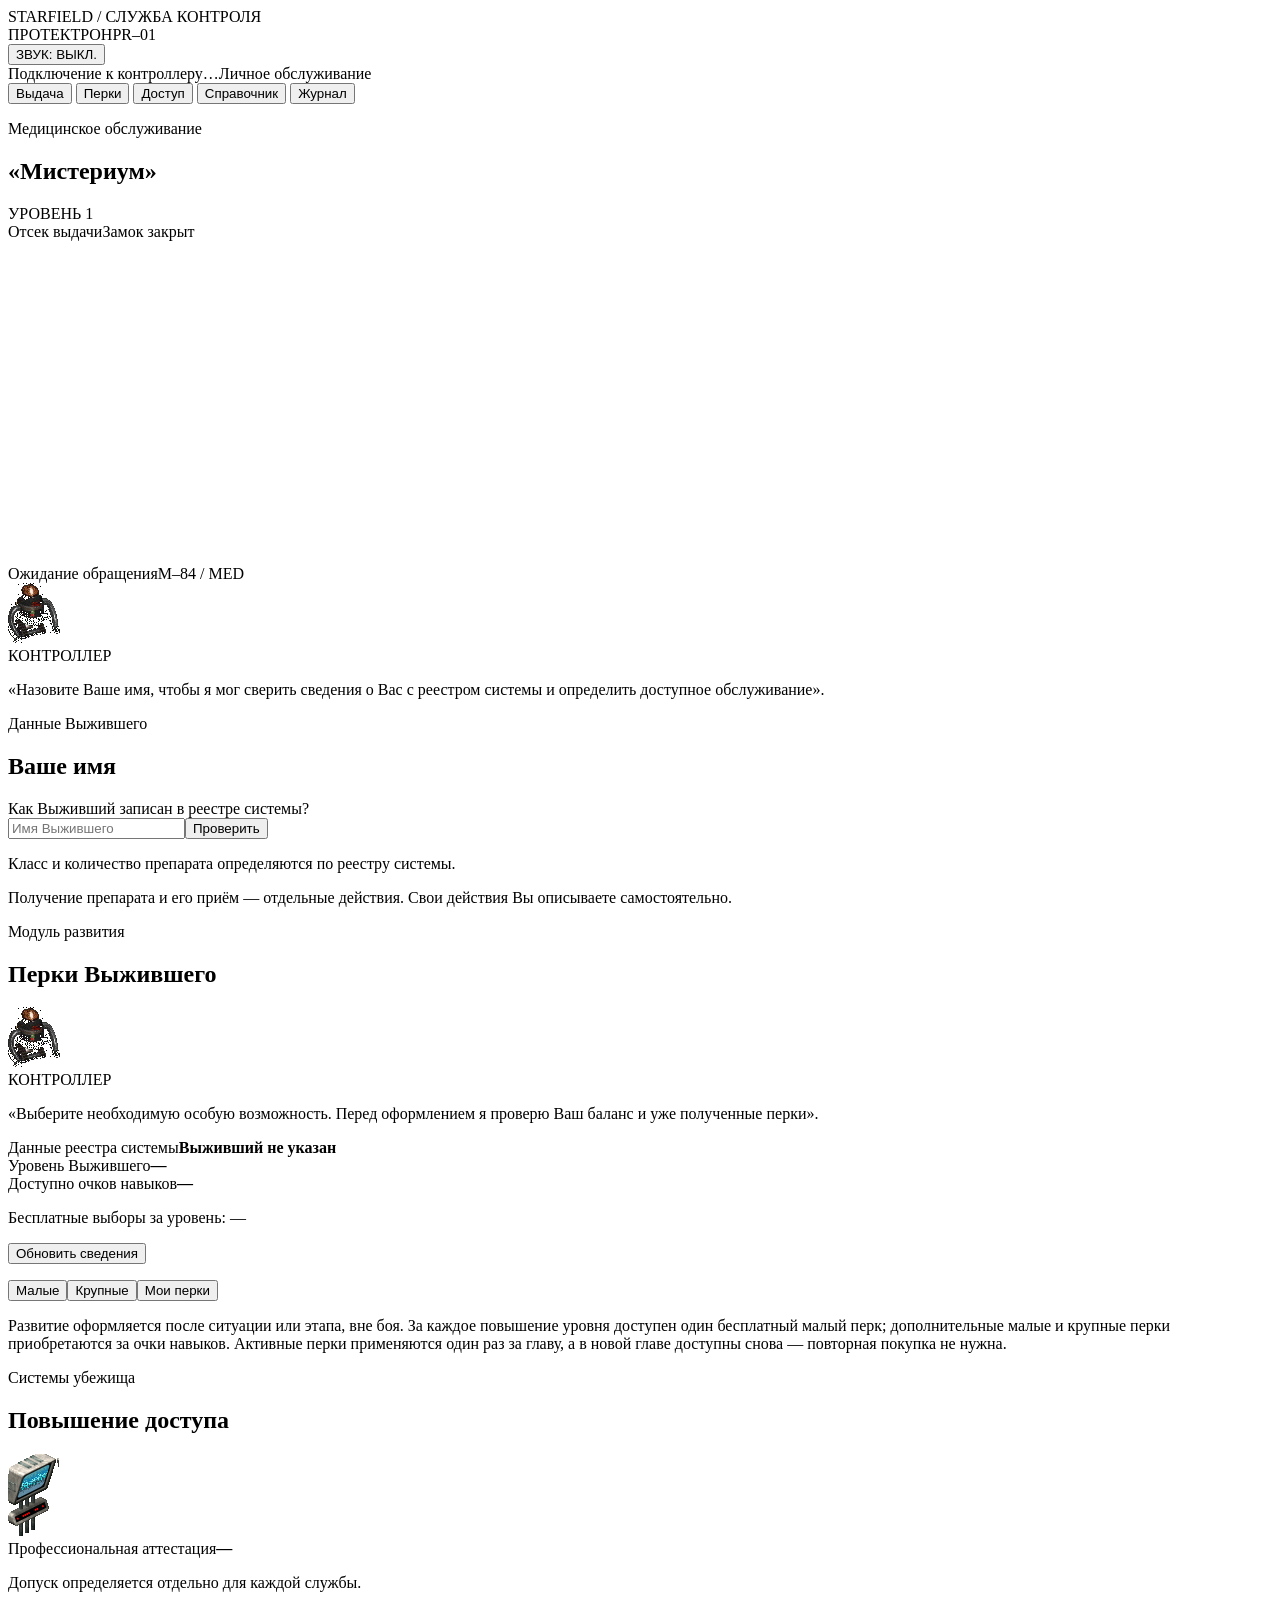
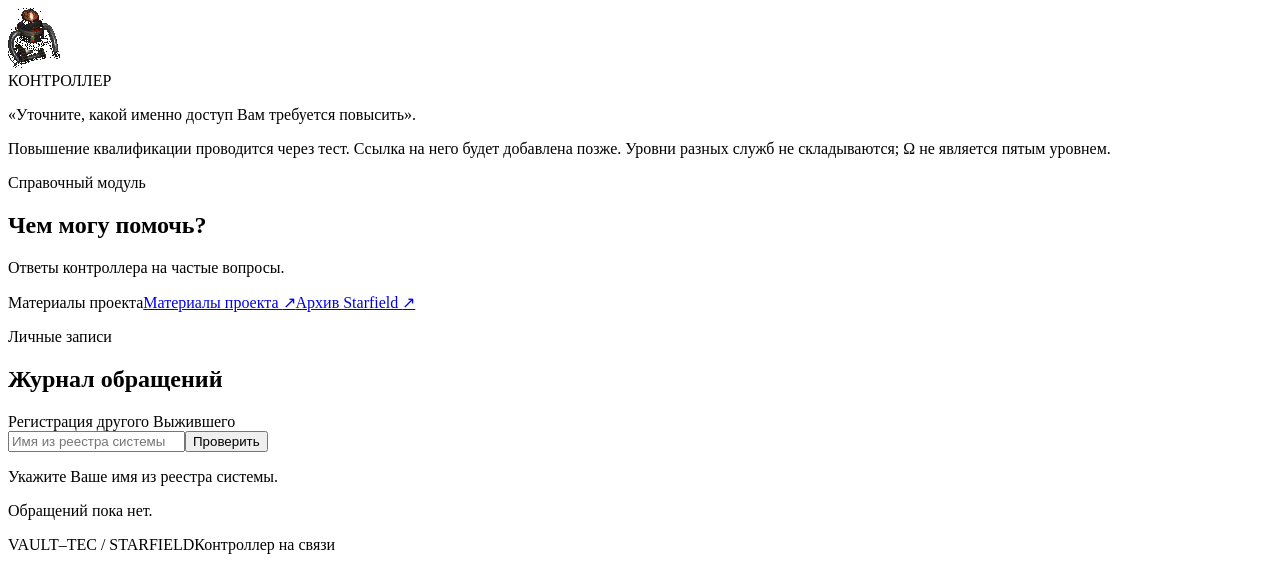
==== protectoron/public/index.html @ 5980e20f "Apply approved controller copy and add perk FAQ across bot and mini app" ====
<!doctype html>
<html lang="ru">
<head>
  <meta charset="utf-8">
  <meta name="viewport" content="width=device-width, initial-scale=1, viewport-fit=cover">
  <meta name="theme-color" content="#141914">
  <title>Робот · Протектрон Starfield</title>
  <link rel="icon" href="/assets/mysterium.webp" type="image/webp">
  <link rel="stylesheet" href="/style.css?v=perks-1">
  <script src="/telegram-web-app.js" defer></script>
  <script src="/app.js?v=approved-copy-20261027" defer></script>
</head>
<body>
  <main class="terminal">
    <header class="masthead">
      <div><span class="eyebrow">STARFIELD / СЛУЖБА КОНТРОЛЯ</span><div class="brand">ПРОТЕКТРОН<span class="serial">PR–01</span></div></div>
      <button id="sound" class="sound-button" type="button" aria-pressed="false" aria-label="Включить звук">ЗВУК: ВЫКЛ.</button>
    </header>
    <div class="connection"><span class="led"></span><span id="connection-label">Подключение к контроллеру…</span><span class="connection-code">Личное обслуживание</span></div>
    <nav class="tabs" aria-label="Разделы робота">
      <button data-tab="dispense" class="active" aria-current="page">Выдача</button>
      <button data-tab="perks">Перки</button>
      <button data-tab="access">Доступ</button>
      <button data-tab="faq">Справочник</button>
      <button data-tab="history">Журнал</button>
    </nav>

    <section id="dispense" class="view active" aria-labelledby="dispense-title">
      <div class="section-heading"><div><p class="eyebrow">Медицинское обслуживание</p><h1 id="dispense-title">«Мистериум»</h1></div><span class="small-tag">УРОВЕНЬ 1</span></div>
      <div class="scene-shell">
        <div class="scene-label"><span>Отсек выдачи</span><span id="scene-state">Замок закрыт</span></div>
        <canvas id="scene" width="640" height="320" role="img" aria-label="Робот-контроллер рядом с закрытым контейнером «Мистериума»"></canvas>
        <div class="scene-foot"><span id="scene-hint">Ожидание обращения</span><span class="scene-coordinate">M–84 / MED</span></div>
      </div>
      <div class="speech"><img src="/assets/robotSprite-cut.png" alt="" class="robot-avatar"><div><span class="eyebrow">КОНТРОЛЛЕР</span><p id="robot-speech" aria-live="polite">«Назовите Ваше имя, чтобы я мог сверить сведения о Вас с реестром системы и определить доступное обслуживание».</p></div></div>
      <div id="registration-panel" class="profile-card">
        <span class="eyebrow">Данные Выжившего</span><h2>Ваше имя</h2>
        <form id="registration-form"><label for="registration-name">Как Выживший записан в реестре системы?</label><div class="input-row"><input id="registration-name" maxlength="80" placeholder="Имя Выжившего" required><button class="secondary-button" type="submit">Проверить</button></div></form>
        <p id="registration-status" class="fine-print" aria-live="polite">Класс и количество препарата определяются по реестру системы.</p>
      </div>
      <div id="degree-panel" class="degree-panel" hidden>
        <div class="own-card"><span class="eyebrow">Данные реестра системы</span><strong id="own-name"></strong><p id="own-details"></p><p id="own-development">Уровень и доступные очки навыков уточняются в реестре системы.</p></div>
        <button id="dispense-button" class="primary-button" disabled type="button"><span>Получить «Мистериум»</span><span aria-hidden="true">→</span></button>
        <p id="own-dose-note" class="fine-print">Количество препарата определяется классом и степенью из реестра системы.</p>
        <button id="companion-open" class="secondary-button companion-open" type="button">Согласование выдачи дозы для иного лица</button>
      </div>
      <div id="companion-panel" class="profile-card" hidden><span class="eyebrow">Выдача по рапорту</span><h2>Для кого нужен препарат?</h2><div id="companion-recipients" class="access-services"></div><form id="companion-form"><label for="companion-report">По какой причине получатель не может получить препарат самостоятельно?</label><textarea id="companion-report" minlength="5" maxlength="1200" rows="4" placeholder="Коротко опишите ситуацию" required></textarea><button id="companion-send" class="primary-button" type="submit" disabled><span>Отправить рапорт</span><span aria-hidden="true">→</span></button></form><p id="companion-status" class="fine-print" aria-live="polite"></p><button id="companion-back" class="text-button" type="button">Вернуться к личной выдаче</button></div>
      <div id="requests-list" class="requests-list"></div>
      <div id="receipt-panel" class="receipt-panel" hidden>
        <img src="/assets/mysterium.webp" alt="Флакон «Мистериума»">
        <div><span class="eyebrow">Выдача зафиксирована</span><h2 id="receipt-dose">Препарат подготовлен</h2><p>Выдача сохранена в журнале.</p></div>
        <button id="again-button" class="secondary-button" type="button">Новое обращение</button>
      </div>
      <p class="notice">Получение препарата и его приём — отдельные действия. Свои действия Вы описываете самостоятельно.</p>
    </section>

    <section id="perks" class="view" aria-labelledby="perks-title">
      <div class="section-heading"><div><p class="eyebrow">Модуль развития</p><h1 id="perks-title">Перки Выжившего</h1></div></div>
      <div class="speech"><img src="/assets/robotSprite-cut.png" alt="" class="robot-avatar"><div><span class="eyebrow">КОНТРОЛЛЕР</span><p>«Выберите необходимую особую возможность. Перед оформлением я проверю Ваш баланс и уже полученные перки».</p></div></div>
      <div class="own-card perk-account"><span class="eyebrow">Данные реестра системы</span><strong id="perk-character">Выживший не указан</strong><div class="perk-stats"><div><span>Уровень Выжившего</span><strong id="perk-level">—</strong></div><div><span>Доступно очков навыков</span><strong id="perk-points">—</strong></div></div><p id="perk-free-count">Бесплатные выборы за уровень: —</p><button id="perk-refresh" type="button" class="text-button">Обновить сведения</button><p id="perk-status" role="status" aria-live="polite" class="fine-print"></p></div>
      <div id="perk-pending" class="inline-result" hidden><p>Проверяется результат предыдущего обращения. Повторная проверка использует тот же номер и не создаёт повторное списание.</p><button id="perk-retry" type="button" class="secondary-button">Проверить результат</button></div>
      <div id="perk-result" class="inline-result" role="status" aria-live="polite" hidden></div>
      <div id="perk-class" class="perk-class"></div>
      <div class="perk-filters" role="group" aria-label="Разделы каталога"><button type="button" data-perk-filter="small" aria-pressed="true">Малые</button><button type="button" data-perk-filter="large" aria-pressed="false">Крупные</button><button type="button" data-perk-filter="owned" aria-pressed="false">Мои перки</button></div>
      <p id="perk-empty" class="fine-print" hidden>Пока Вы не выбрали дополнительные перки. Классовая возможность показана отдельно выше.</p>
      <div id="perk-catalog" class="perk-catalog"></div>
      <p class="notice">Развитие оформляется после ситуации или этапа, вне боя. За каждое повышение уровня доступен один бесплатный малый перк; дополнительные малые и крупные перки приобретаются за очки навыков. Активные перки применяются один раз за главу, а в новой главе доступны снова — повторная покупка не нужна.</p>
    </section>

    <section id="access" class="view" aria-labelledby="access-title">
      <div class="section-heading"><div><p class="eyebrow">Системы убежища</p><h1 id="access-title">Повышение доступа</h1></div></div>
      <div class="access-card"><img src="/assets/terminal-cut.png" alt="Терминал допуска"><div><span class="eyebrow">Профессиональная аттестация</span><strong id="access-code">—</strong><p>Допуск определяется отдельно для каждой службы.</p></div></div>
      <div class="speech"><img src="/assets/robotSprite-cut.png" alt="" class="robot-avatar"><div><span class="eyebrow">КОНТРОЛЛЕР</span><p>«Уточните, какой именно доступ Вам требуется повысить».</p></div></div>
      <div id="access-services" class="access-services" role="group" aria-label="Выберите службу"></div>
      <div id="access-level-panel" hidden><div class="field-heading"><label>Нужный уровень полномочий</label><button id="change-service" class="text-button" type="button">Другая служба</button></div><p id="service-description" class="section-intro"></p><div id="access-levels" role="group" aria-label="Выберите уровень допуска"></div></div>
      <div id="access-result" class="inline-result" aria-live="polite" hidden></div>
      <p class="notice">Повышение квалификации проводится через тест. Ссылка на него будет добавлена позже. Уровни разных служб не складываются; Ω не является пятым уровнем.</p>
    </section>

    <section id="faq" class="view" aria-labelledby="faq-title">
      <div class="section-heading"><div><p class="eyebrow">Справочный модуль</p><h1 id="faq-title">Чем могу помочь?</h1></div></div>
      <p class="section-intro">Ответы контроллера на частые вопросы.</p>
      <div id="faq-list" class="faq-list"></div>
      <div class="links-panel"><span class="eyebrow">Материалы проекта</span><a href="https://t.me/dawnofthed3ad" target="_blank" rel="noopener noreferrer">Материалы проекта <span aria-hidden="true">↗</span></a><a href="https://starfield-archive.netlify.app/" target="_blank" rel="noopener noreferrer">Архив Starfield <span aria-hidden="true">↗</span></a></div>
    </section>

    <section id="history" class="view" aria-labelledby="history-title">
      <div class="section-heading"><div><p class="eyebrow">Личные записи</p><h1 id="history-title">Журнал обращений</h1></div></div>
      <form id="profile-form" class="profile-card"><label for="character">Регистрация другого Выжившего</label><div class="input-row"><input id="character" maxlength="80" placeholder="Имя из реестра системы" autocomplete="off"><button class="secondary-button" type="submit">Проверить</button></div><p id="profile-status" class="fine-print" aria-live="polite">Укажите Ваше имя из реестра системы.</p></form>
      <div id="history-list" class="history-list"><p class="empty-state">Обращений пока нет.</p></div>
    </section>
    <div id="error" class="error" role="alert" hidden></div>
    <div id="demo-notice" class="demo-notice" hidden>Вы просматриваете робота вне Telegram. Выдача доступна в личном чате с <a href="https://t.me/ptotectoronbot">@ptotectoronbot</a>.</div>
    <footer><span>VAULT–TEC / STARFIELD</span><span>Контроллер на связи</span></footer>
  </main>
  <dialog id="waiting-dialog" class="waiting-dialog" aria-labelledby="waiting-title" aria-describedby="waiting-message waiting-note">
    <img src="/assets/robotSprite-cut.png" alt="" class="waiting-robot">
    <span class="eyebrow">Контроллер обрабатывает обращение</span>
    <h2 id="waiting-title">Ожидайте</h2>
    <p id="waiting-message" role="status">Ожидание согласования на выдачу «Мистериума»</p>
    <p id="waiting-recipient" class="fine-print"></p>
    <p id="waiting-note" class="fine-print">Результат появится здесь после завершения проверки. Вы можете свернуть окно — рапорт останется на рассмотрении.</p>
    <button id="waiting-minimize" class="secondary-button" type="button">Свернуть</button>
  </dialog>
  <dialog id="perk-dialog" class="waiting-dialog perk-dialog" aria-labelledby="perk-dialog-title" aria-describedby="perk-dialog-summary">
    <img id="perk-dialog-image" class="perk-confirm-image" alt="">
    <span class="eyebrow">Подтверждение получения</span><h2 id="perk-dialog-title"></h2>
    <p id="perk-dialog-summary"></p><p id="perk-dialog-character" class="fine-print"></p>
    <label id="perk-scene-label" class="perk-check"><input id="perk-scene-confirm" type="checkbox"><span>Сцена или этап завершены; развитие оформляется вне боя.</span></label>
    <button id="perk-confirm" class="primary-button" type="button" disabled>Подтвердить</button>
    <button id="perk-cancel" class="text-button" type="button">Отмена</button>
  </dialog>
</body>
</html>
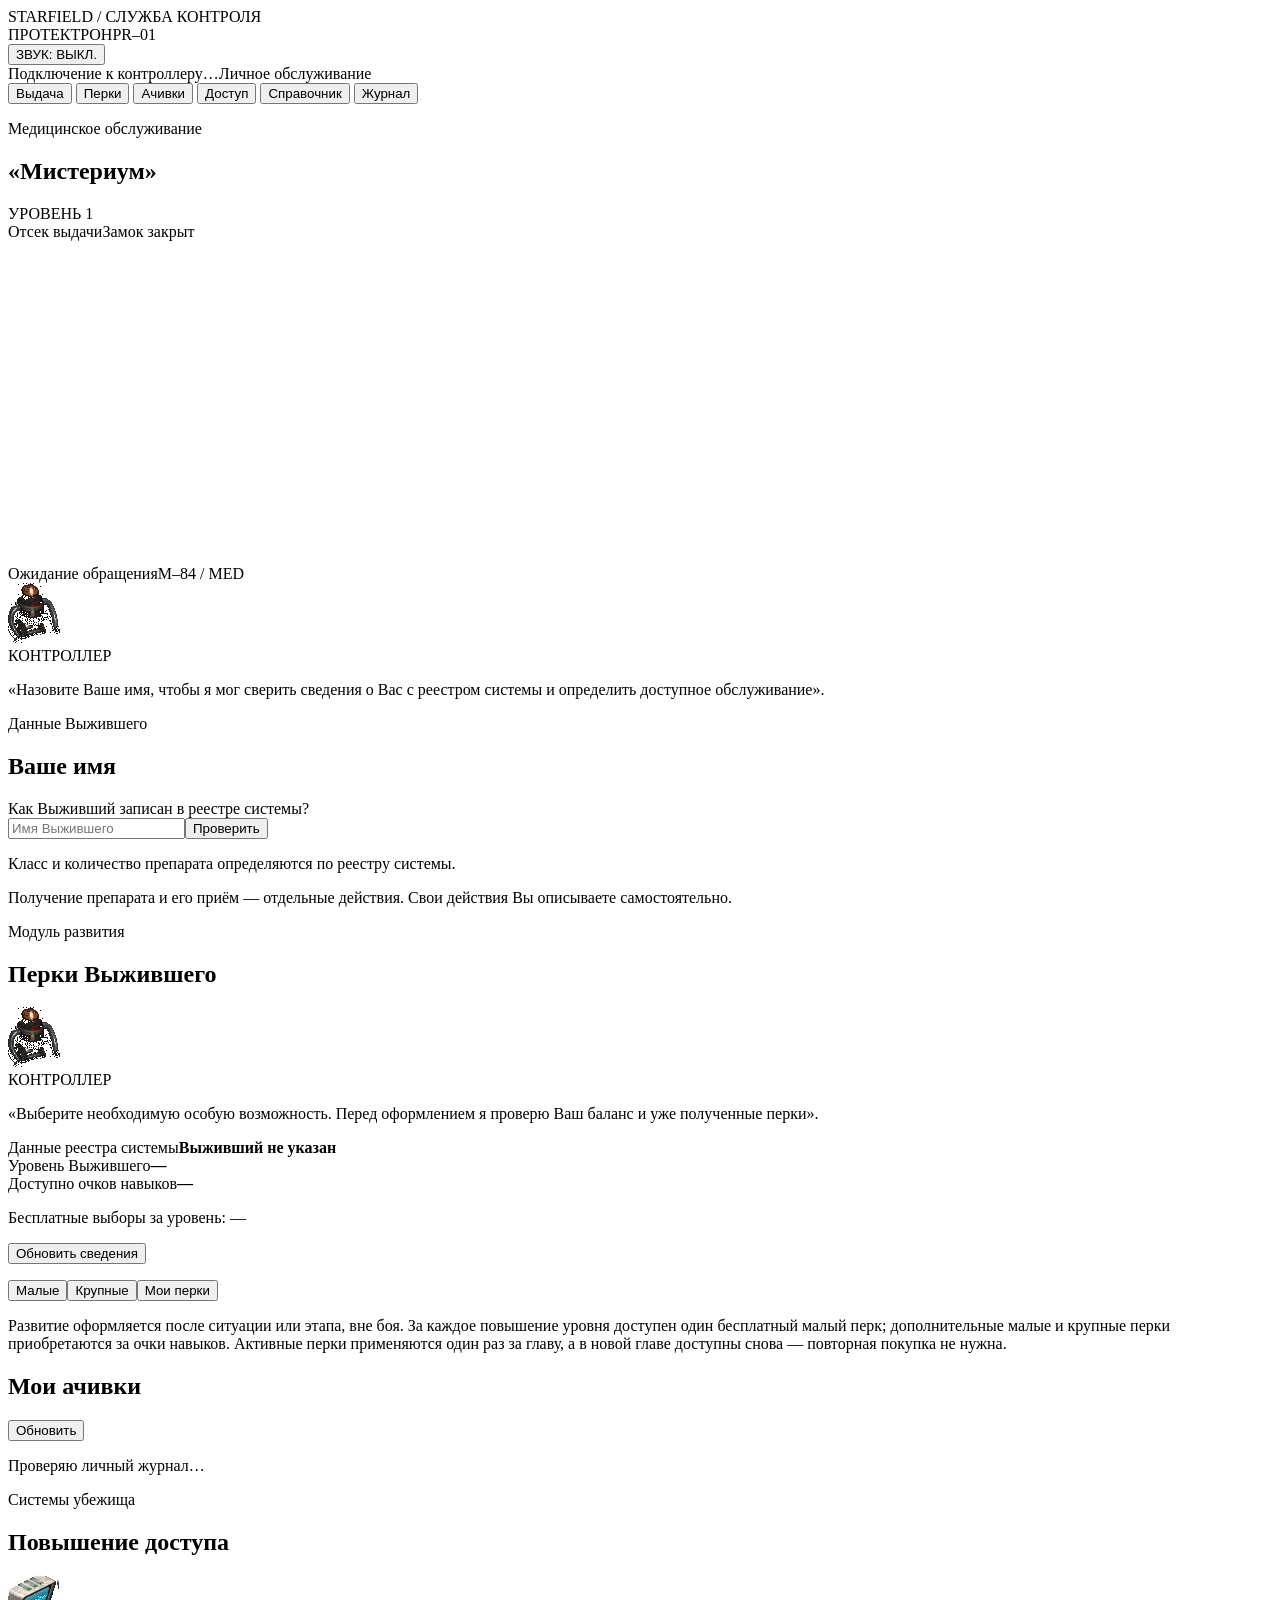
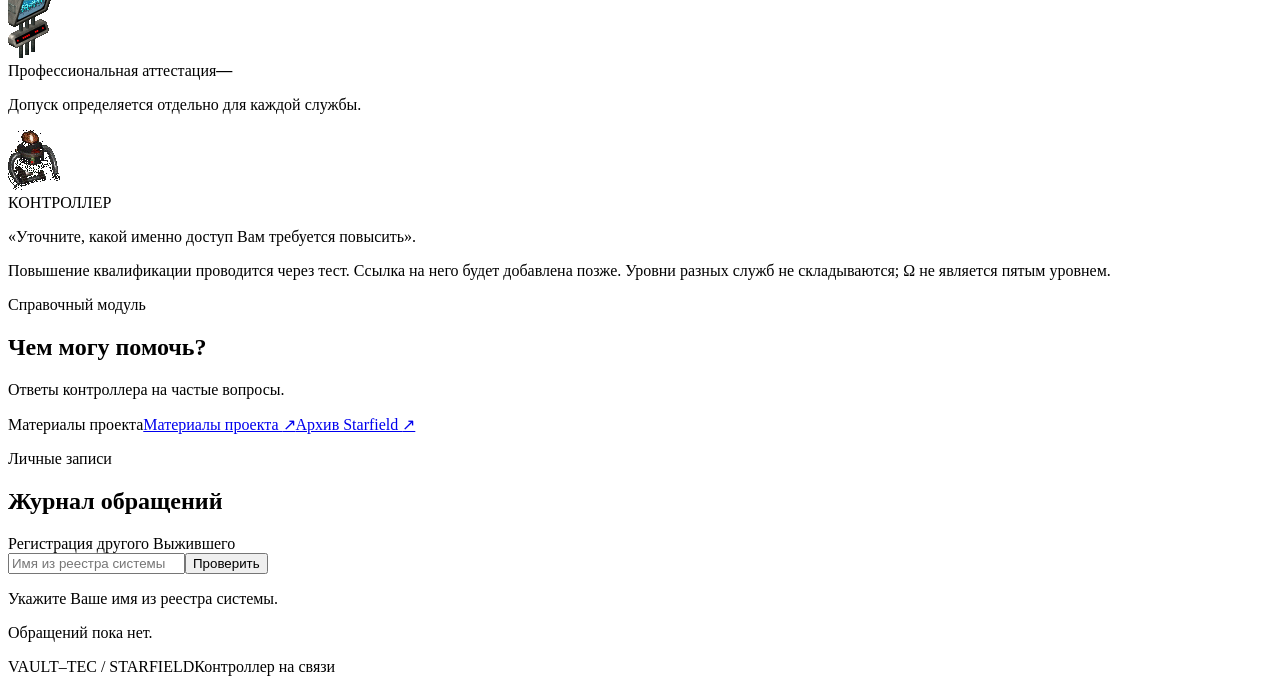
==== commit 4b17d1b3: "Add private Controller achievements and cap rewards" ====
--- a/protectoron/public/index.html
+++ b/protectoron/public/index.html
@@ -6,9 +6,9 @@
   <meta name="theme-color" content="#141914">
   <title>Робот · Протектрон Starfield</title>
   <link rel="icon" href="/assets/mysterium.webp" type="image/webp">
-  <link rel="stylesheet" href="/style.css?v=perks-1">
+  <link rel="stylesheet" href="/style.css?v=achievements-1">
   <script src="/telegram-web-app.js" defer></script>
-  <script src="/app.js?v=approved-copy-20261027" defer></script>
+  <script src="/app.js?v=achievements-1" defer></script>
 </head>
 <body>
   <main class="terminal">
@@ -20,6 +20,7 @@
     <nav class="tabs" aria-label="Разделы робота">
       <button data-tab="dispense" class="active" aria-current="page">Выдача</button>
       <button data-tab="perks">Перки</button>
+      <button data-tab="achievements">Ачивки</button>
       <button data-tab="access">Доступ</button>
       <button data-tab="faq">Справочник</button>
       <button data-tab="history">Журнал</button>
@@ -65,6 +66,15 @@
       <p id="perk-empty" class="fine-print" hidden>Пока Вы не выбрали дополнительные перки. Классовая возможность показана отдельно выше.</p>
       <div id="perk-catalog" class="perk-catalog"></div>
       <p class="notice">Развитие оформляется после ситуации или этапа, вне боя. За каждое повышение уровня доступен один бесплатный малый перк; дополнительные малые и крупные перки приобретаются за очки навыков. Активные перки применяются один раз за главу, а в новой главе доступны снова — повторная покупка не нужна.</p>
+    </section>
+
+    <section id="achievements" class="view" aria-labelledby="achievements-title">
+      <div class="section-heading">
+        <div><h1 id="achievements-title">Мои ачивки</h1><p id="achievement-character" class="section-intro" hidden></p></div>
+        <button id="achievement-refresh" type="button" class="text-button">Обновить</button>
+      </div>
+      <p id="achievement-status" class="empty-state" role="status" aria-live="polite">Проверяю личный журнал…</p>
+      <div id="achievement-list" class="achievement-list"></div>
     </section>
 
     <section id="access" class="view" aria-labelledby="access-title">
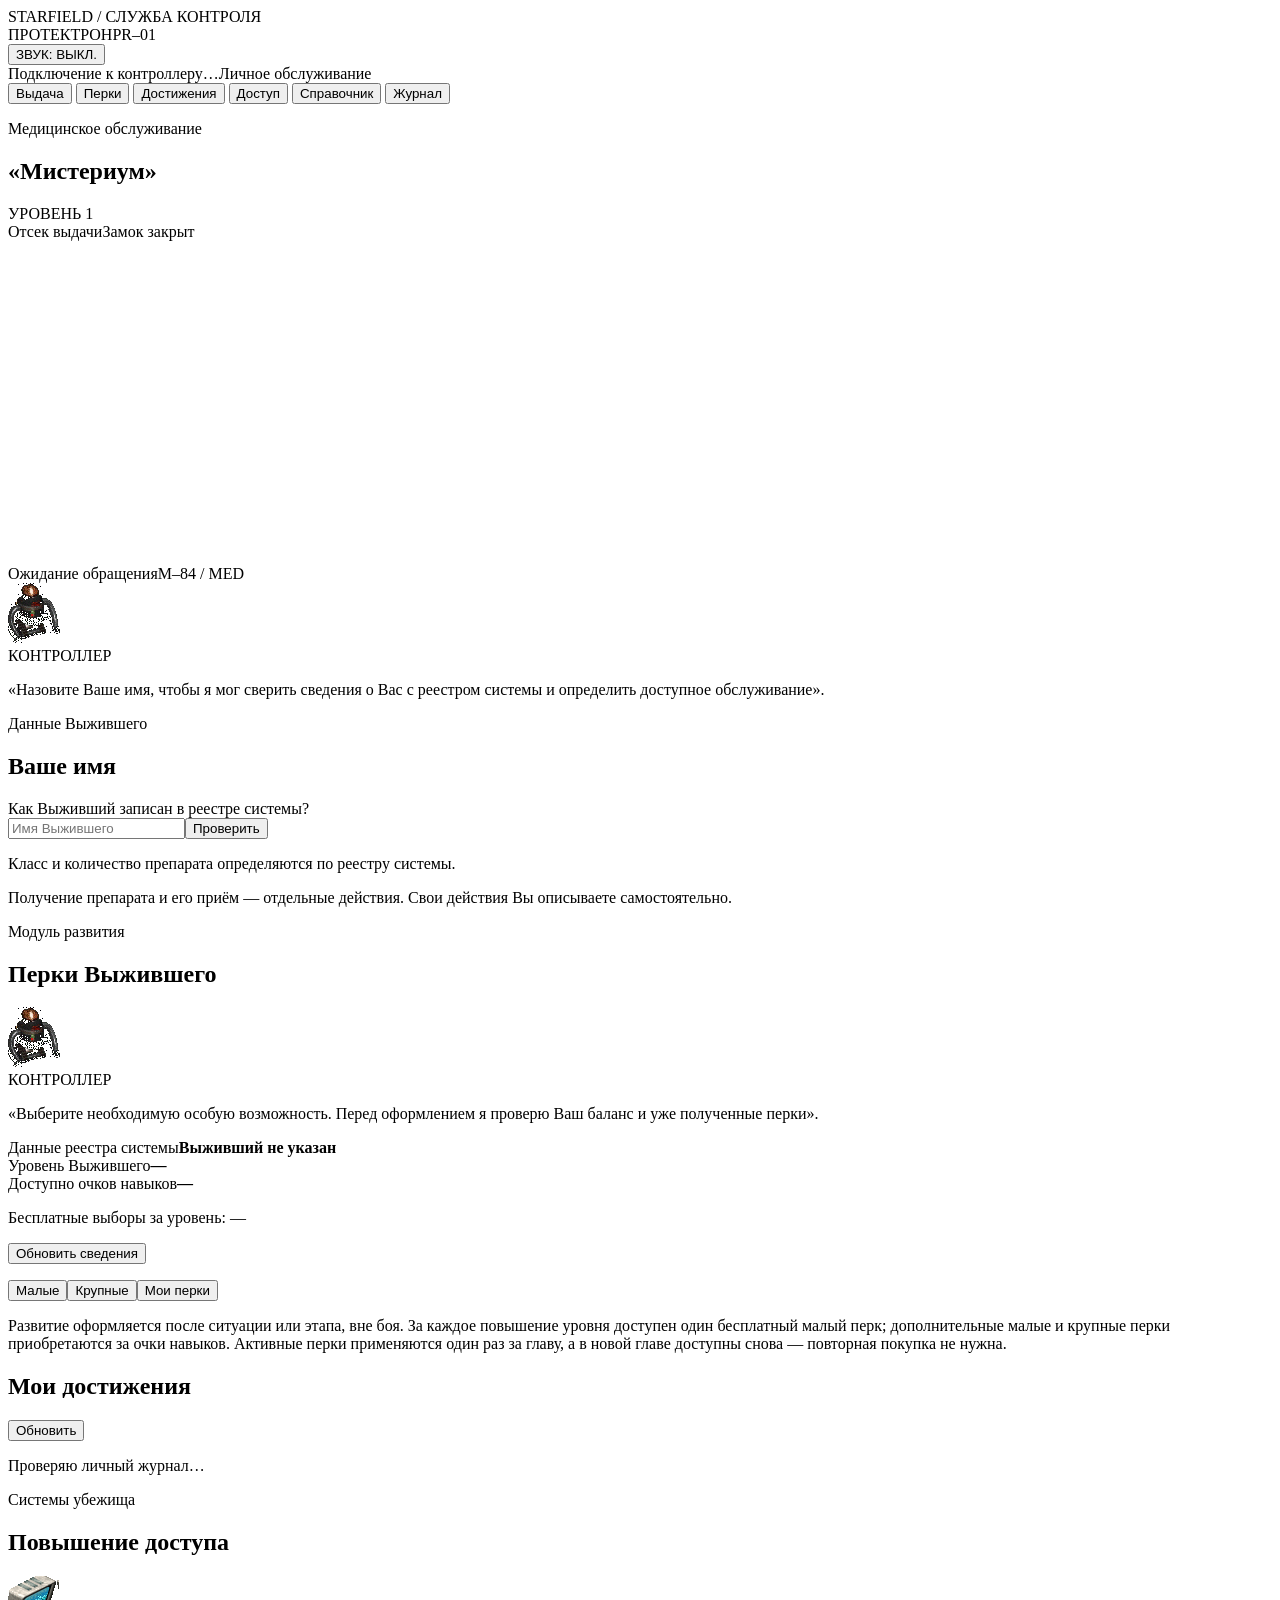
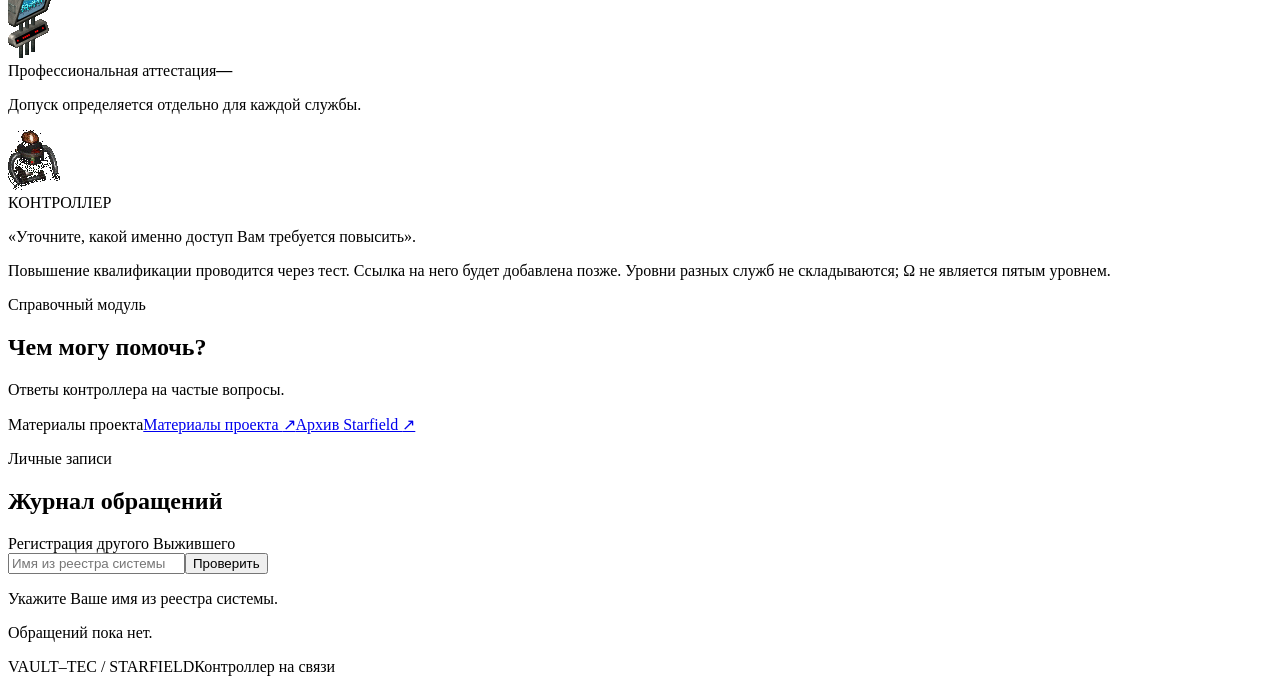
==== commit 6acaf2fc: "Polish Controller achievement labels and icon frames" ====
--- a/protectoron/public/index.html
+++ b/protectoron/public/index.html
@@ -6,9 +6,9 @@
   <meta name="theme-color" content="#141914">
   <title>Робот · Протектрон Starfield</title>
   <link rel="icon" href="/assets/mysterium.webp" type="image/webp">
-  <link rel="stylesheet" href="/style.css?v=achievements-1">
+  <link rel="stylesheet" href="/style.css?v=achievements-2">
   <script src="/telegram-web-app.js" defer></script>
-  <script src="/app.js?v=achievements-1" defer></script>
+  <script src="/app.js?v=achievements-2" defer></script>
 </head>
 <body>
   <main class="terminal">
@@ -20,7 +20,7 @@
     <nav class="tabs" aria-label="Разделы робота">
       <button data-tab="dispense" class="active" aria-current="page">Выдача</button>
       <button data-tab="perks">Перки</button>
-      <button data-tab="achievements">Ачивки</button>
+      <button data-tab="achievements">Достижения</button>
       <button data-tab="access">Доступ</button>
       <button data-tab="faq">Справочник</button>
       <button data-tab="history">Журнал</button>
@@ -70,7 +70,7 @@
 
     <section id="achievements" class="view" aria-labelledby="achievements-title">
       <div class="section-heading">
-        <div><h1 id="achievements-title">Мои ачивки</h1><p id="achievement-character" class="section-intro" hidden></p></div>
+        <div><h1 id="achievements-title">Мои достижения</h1><p id="achievement-character" class="section-intro" hidden></p></div>
         <button id="achievement-refresh" type="button" class="text-button">Обновить</button>
       </div>
       <p id="achievement-status" class="empty-state" role="status" aria-live="polite">Проверяю личный журнал…</p>
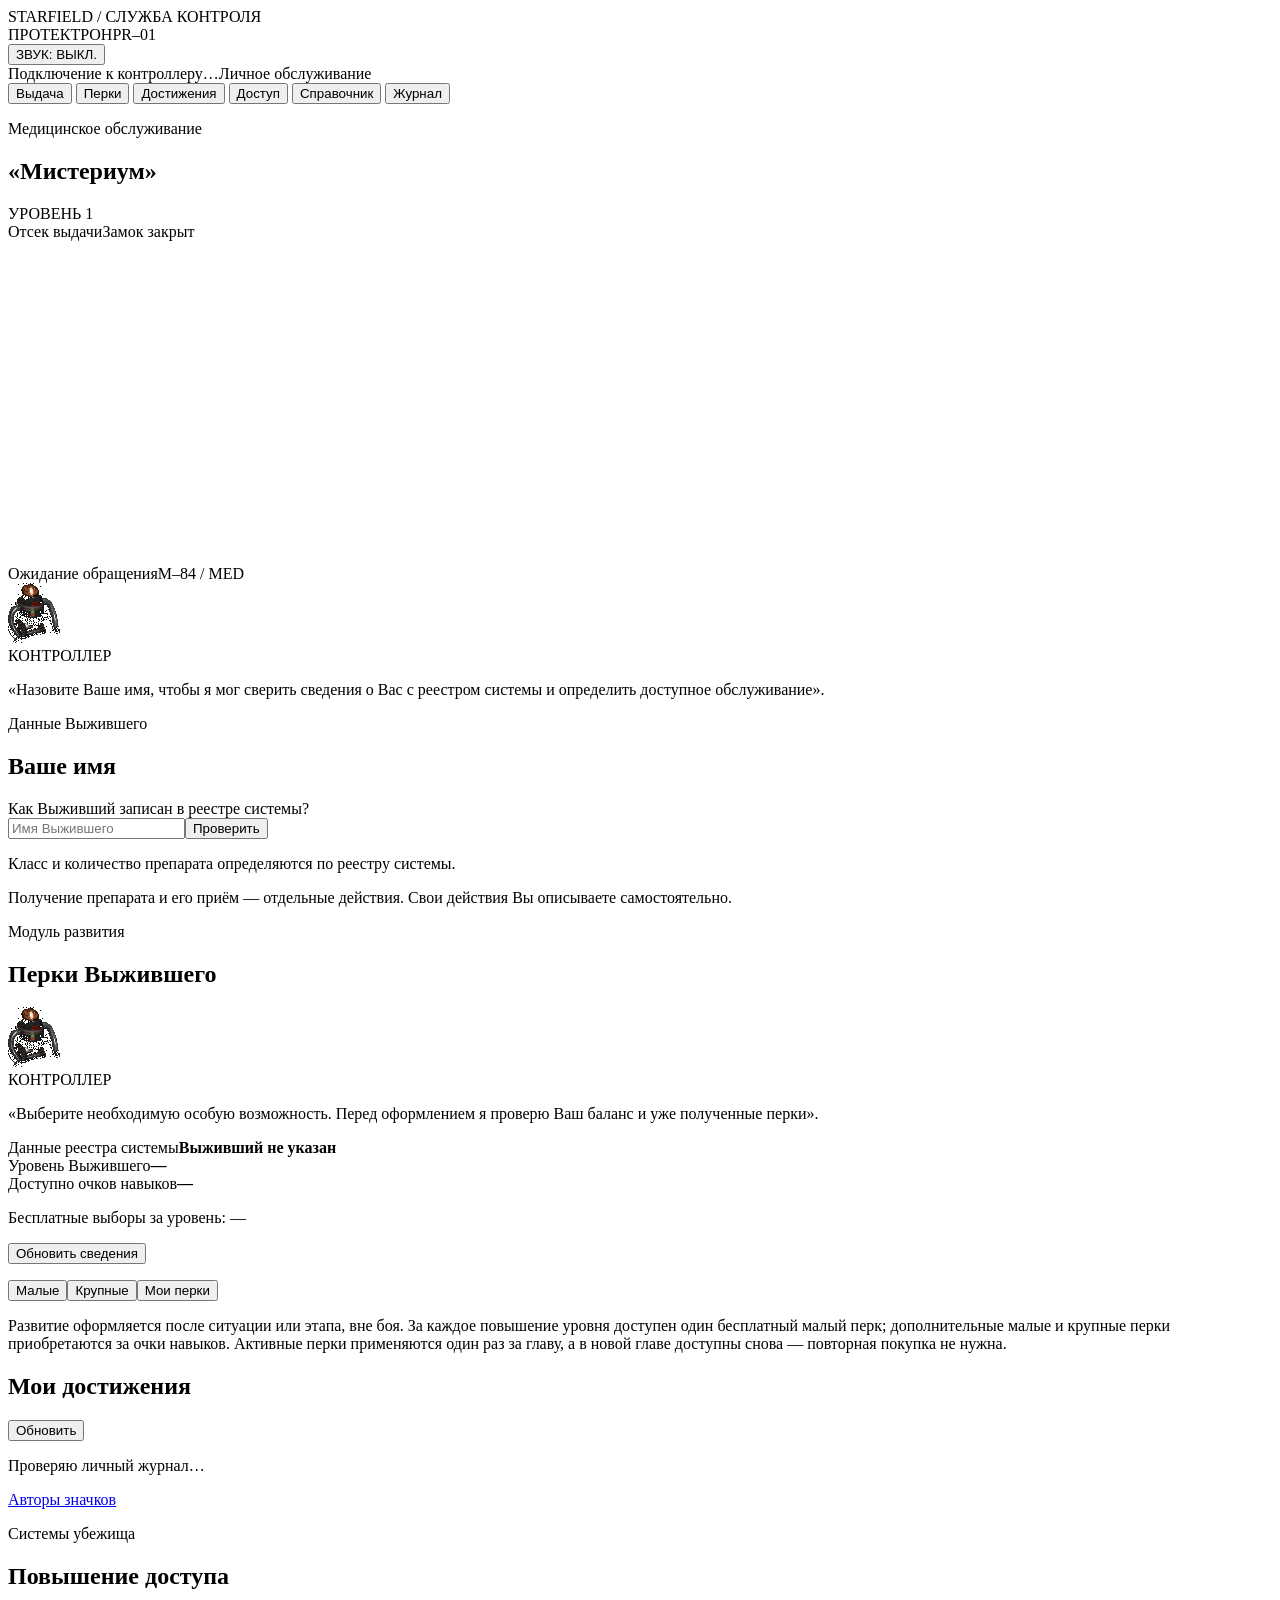
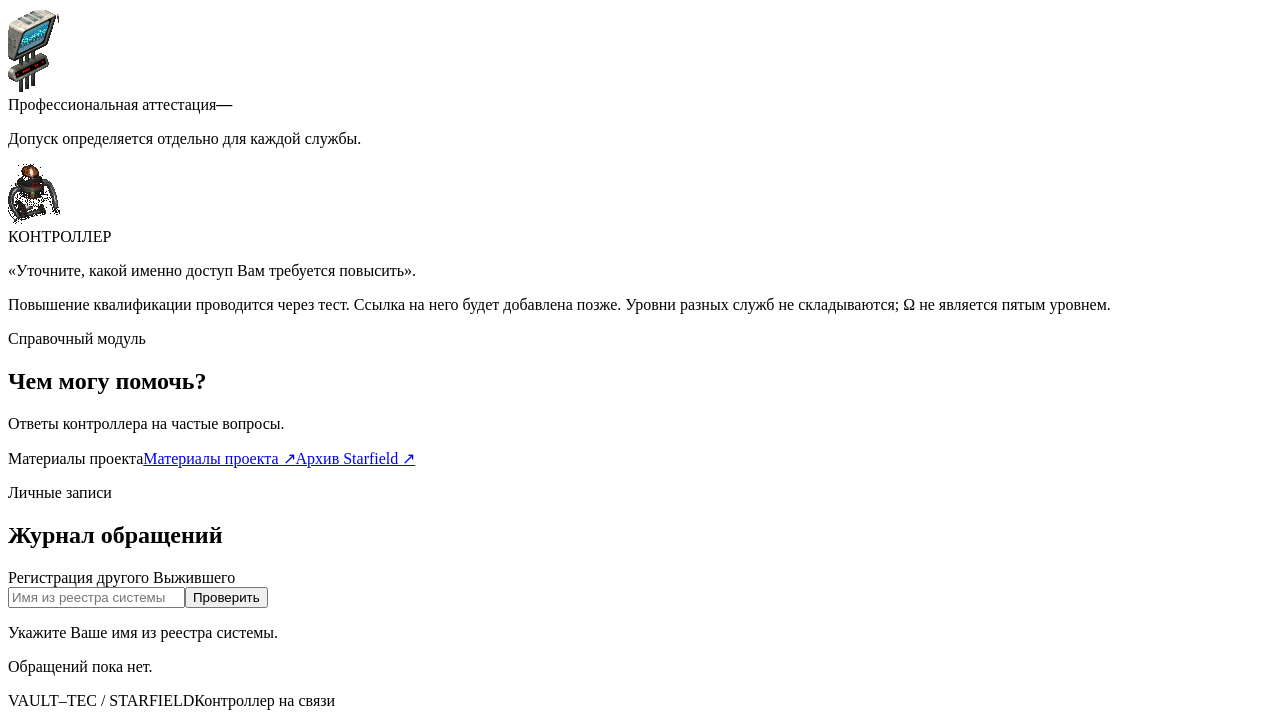
==== commit 5ff70c4e: "Curate vector icons for Starfield achievements" ====
--- a/protectoron/public/index.html
+++ b/protectoron/public/index.html
@@ -6,9 +6,9 @@
   <meta name="theme-color" content="#141914">
   <title>Робот · Протектрон Starfield</title>
   <link rel="icon" href="/assets/mysterium.webp" type="image/webp">
-  <link rel="stylesheet" href="/style.css?v=achievements-2">
+  <link rel="stylesheet" href="/style.css?v=achievements-3">
   <script src="/telegram-web-app.js" defer></script>
-  <script src="/app.js?v=achievements-2" defer></script>
+  <script src="/app.js?v=achievements-3" defer></script>
 </head>
 <body>
   <main class="terminal">
@@ -75,6 +75,7 @@
       </div>
       <p id="achievement-status" class="empty-state" role="status" aria-live="polite">Проверяю личный журнал…</p>
       <div id="achievement-list" class="achievement-list"></div>
+      <p class="fine-print"><a href="/assets/achievement-icons/credits.txt">Авторы значков</a></p>
     </section>
 
     <section id="access" class="view" aria-labelledby="access-title">
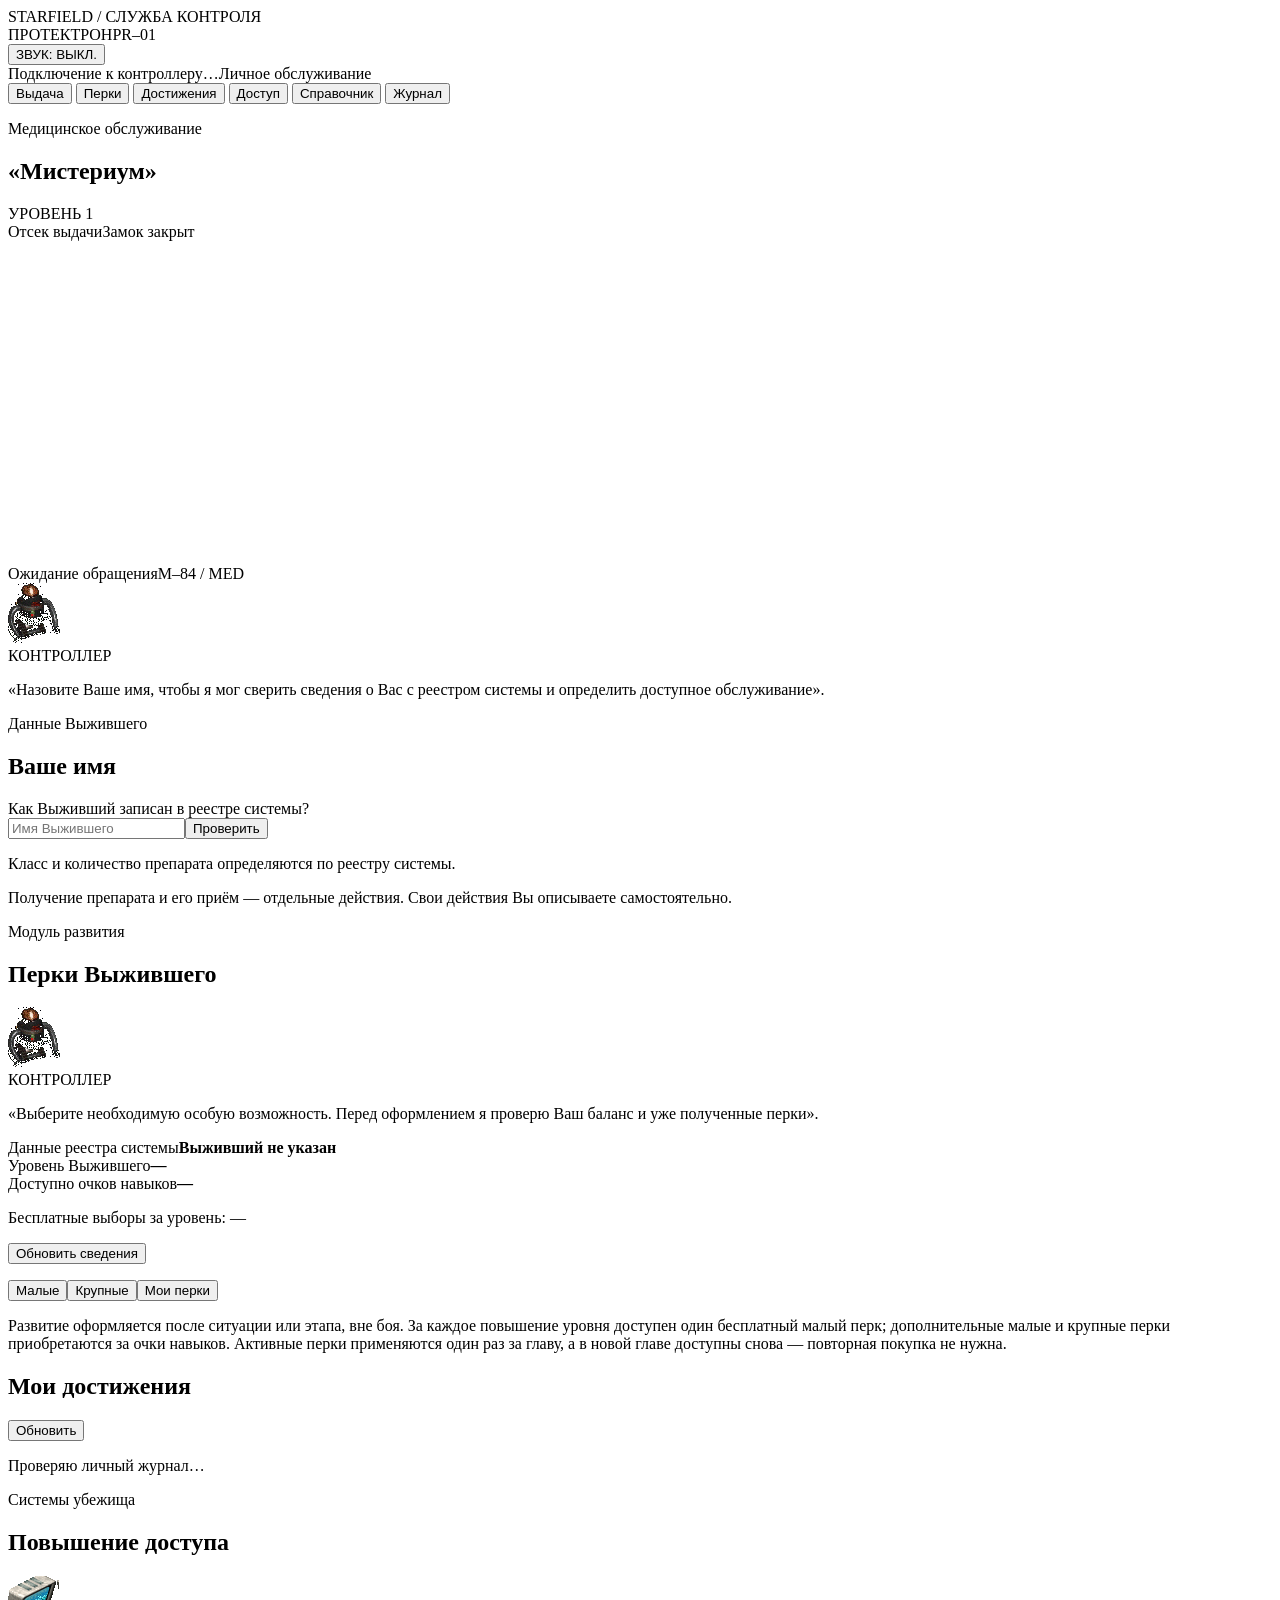
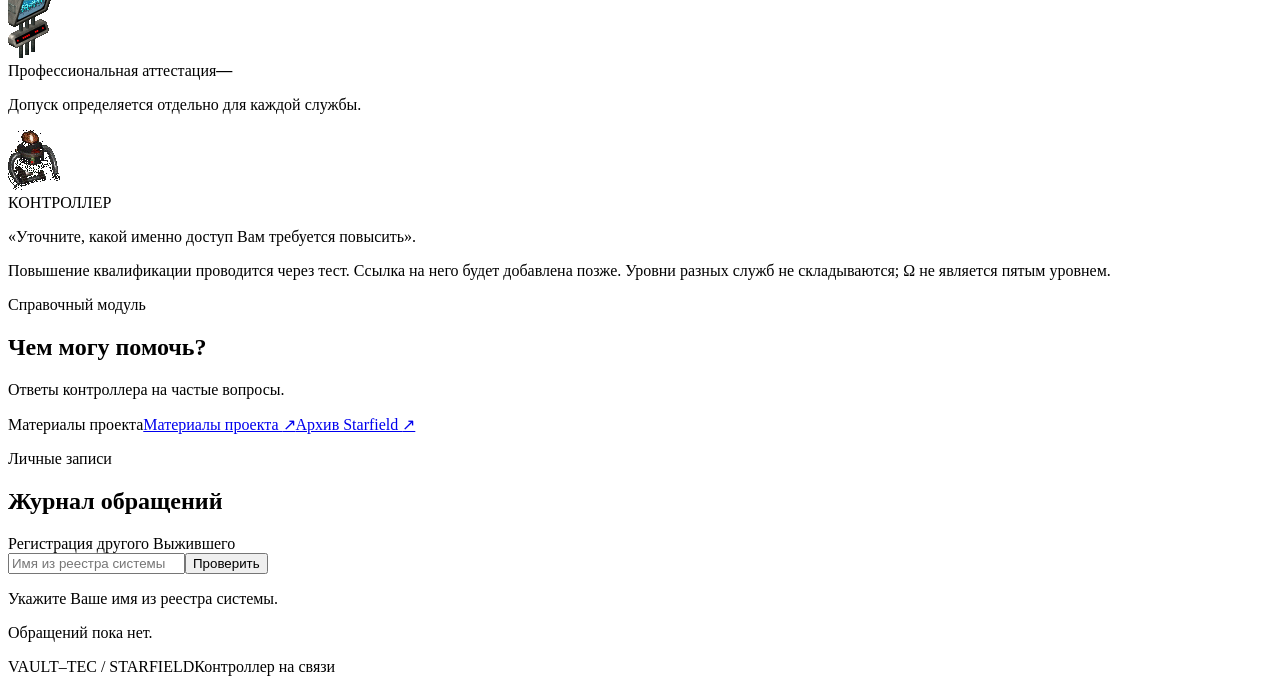
==== commit 5cf22193: "Hide achievement artwork and credits in Controller" ====
--- a/protectoron/public/index.html
+++ b/protectoron/public/index.html
@@ -6,9 +6,9 @@
   <meta name="theme-color" content="#141914">
   <title>Робот · Протектрон Starfield</title>
   <link rel="icon" href="/assets/mysterium.webp" type="image/webp">
-  <link rel="stylesheet" href="/style.css?v=achievements-3">
+  <link rel="stylesheet" href="/style.css?v=achievements-4">
   <script src="/telegram-web-app.js" defer></script>
-  <script src="/app.js?v=achievements-3" defer></script>
+  <script src="/app.js?v=achievements-4" defer></script>
 </head>
 <body>
   <main class="terminal">
@@ -75,7 +75,6 @@
       </div>
       <p id="achievement-status" class="empty-state" role="status" aria-live="polite">Проверяю личный журнал…</p>
       <div id="achievement-list" class="achievement-list"></div>
-      <p class="fine-print"><a href="/assets/achievement-icons/credits.txt">Авторы значков</a></p>
     </section>
 
     <section id="access" class="view" aria-labelledby="access-title">
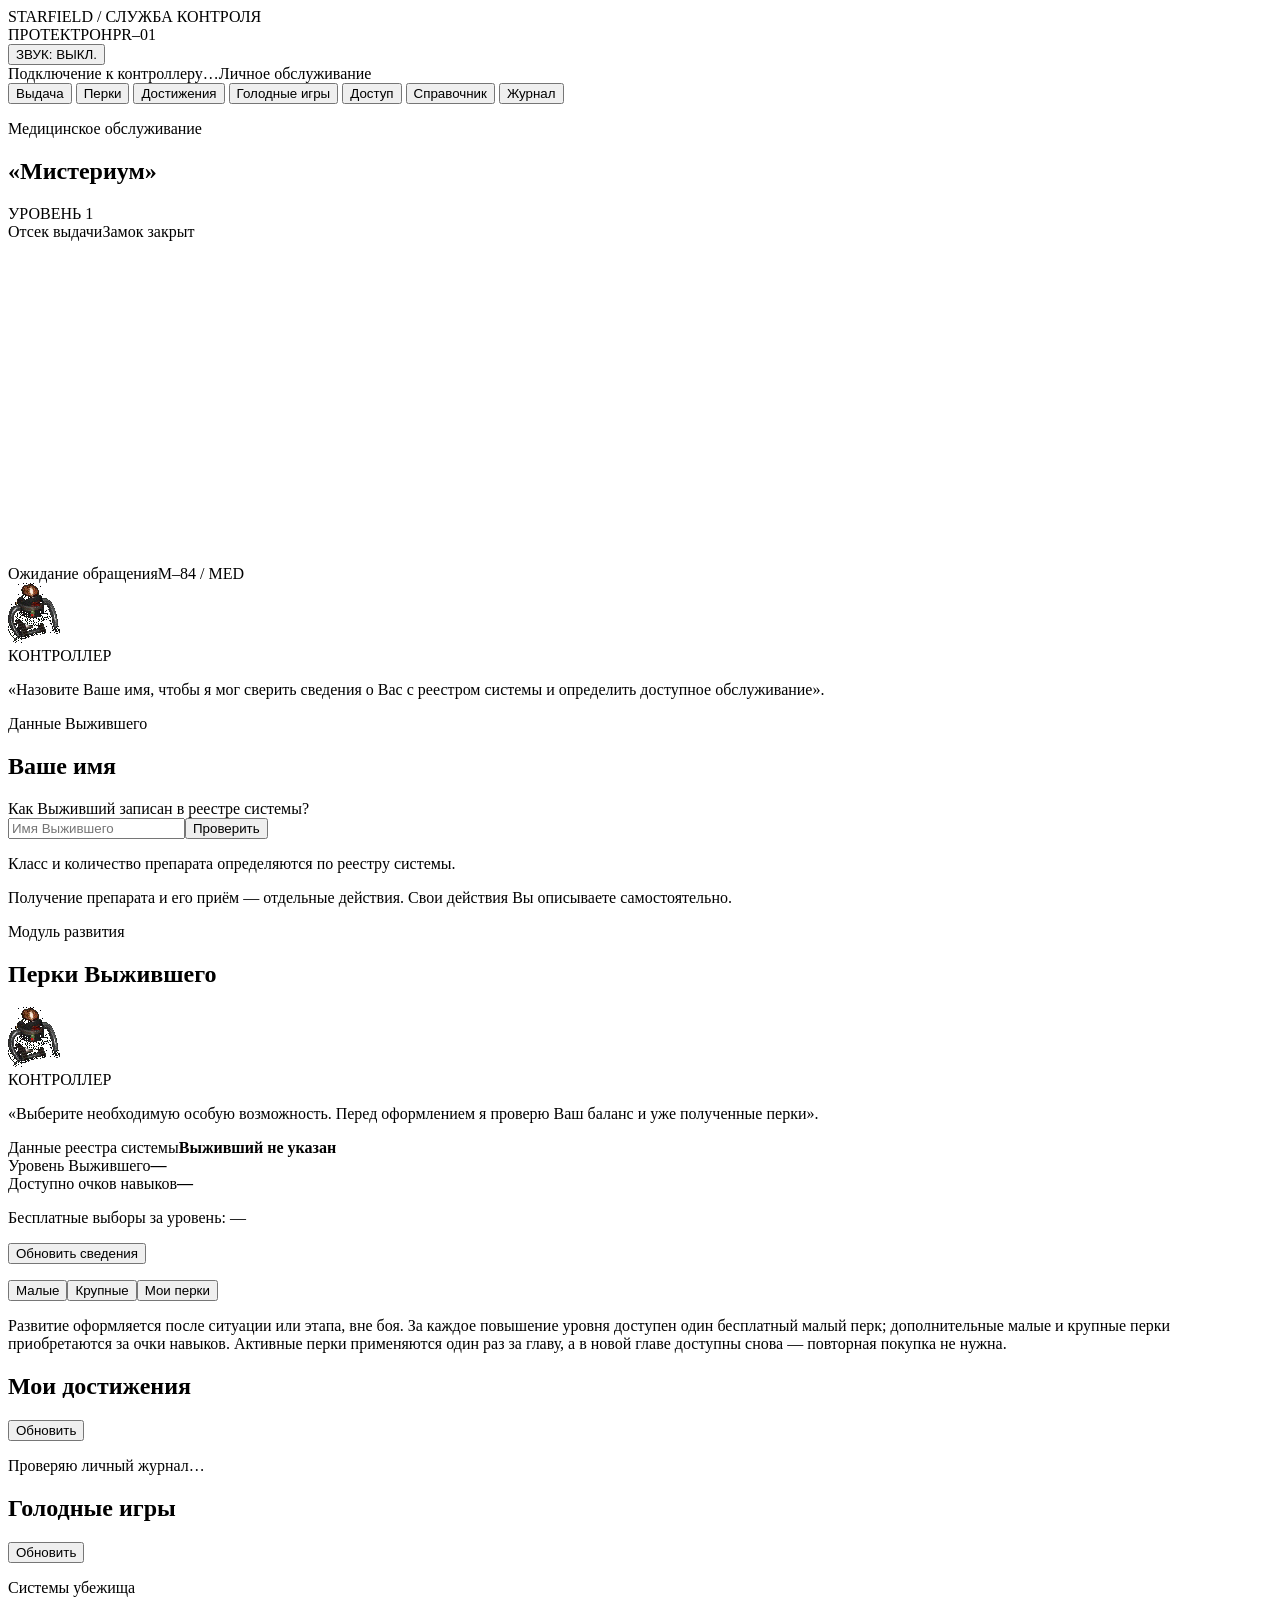
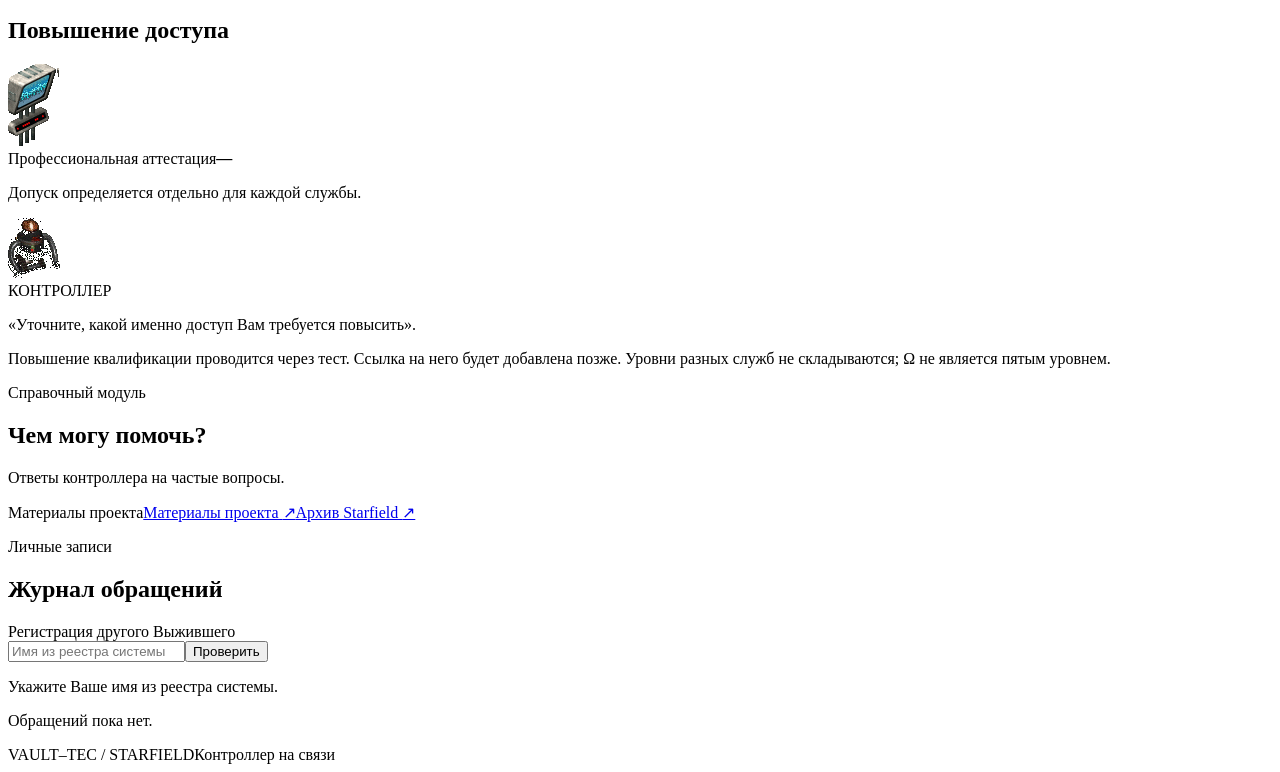
==== commit a7452707: "Add the Hunger Games loadout desk to Protectoron" ====
--- a/protectoron/public/index.html
+++ b/protectoron/public/index.html
@@ -6,9 +6,10 @@
   <meta name="theme-color" content="#141914">
   <title>Робот · Протектрон Starfield</title>
   <link rel="icon" href="/assets/mysterium.webp" type="image/webp">
-  <link rel="stylesheet" href="/style.css?v=achievements-4">
+  <link rel="stylesheet" href="/style.css?v=arena-1">
   <script src="/telegram-web-app.js" defer></script>
-  <script src="/app.js?v=achievements-4" defer></script>
+  <script src="/app.js?v=arena-1" defer></script>
+  <script src="/arena.js?v=arena-1" defer></script>
 </head>
 <body>
   <main class="terminal">
@@ -21,6 +22,7 @@
       <button data-tab="dispense" class="active" aria-current="page">Выдача</button>
       <button data-tab="perks">Перки</button>
       <button data-tab="achievements">Достижения</button>
+      <button data-tab="arena">Голодные игры</button>
       <button data-tab="access">Доступ</button>
       <button data-tab="faq">Справочник</button>
       <button data-tab="history">Журнал</button>
@@ -77,6 +79,17 @@
       <div id="achievement-list" class="achievement-list"></div>
     </section>
 
+    <section id="arena" class="view" aria-labelledby="arena-title">
+      <div class="section-heading">
+        <div><h1 id="arena-title">Голодные игры</h1><p id="arena-character" class="section-intro"></p></div>
+        <button id="arena-refresh" type="button" class="text-button">Обновить</button>
+      </div>
+      <p id="arena-status" class="empty-state" role="status" aria-live="polite"></p>
+      <div id="arena-options" class="arena-options" role="group" aria-label="Стартовые комплекты"></div>
+      <div id="arena-items" class="arena-items"></div>
+      <button id="arena-confirm" type="button" class="primary-button" hidden>Подтвердить выбор</button>
+    </section>
+
     <section id="access" class="view" aria-labelledby="access-title">
       <div class="section-heading"><div><p class="eyebrow">Системы убежища</p><h1 id="access-title">Повышение доступа</h1></div></div>
       <div class="access-card"><img src="/assets/terminal-cut.png" alt="Терминал допуска"><div><span class="eyebrow">Профессиональная аттестация</span><strong id="access-code">—</strong><p>Допуск определяется отдельно для каждой службы.</p></div></div>
